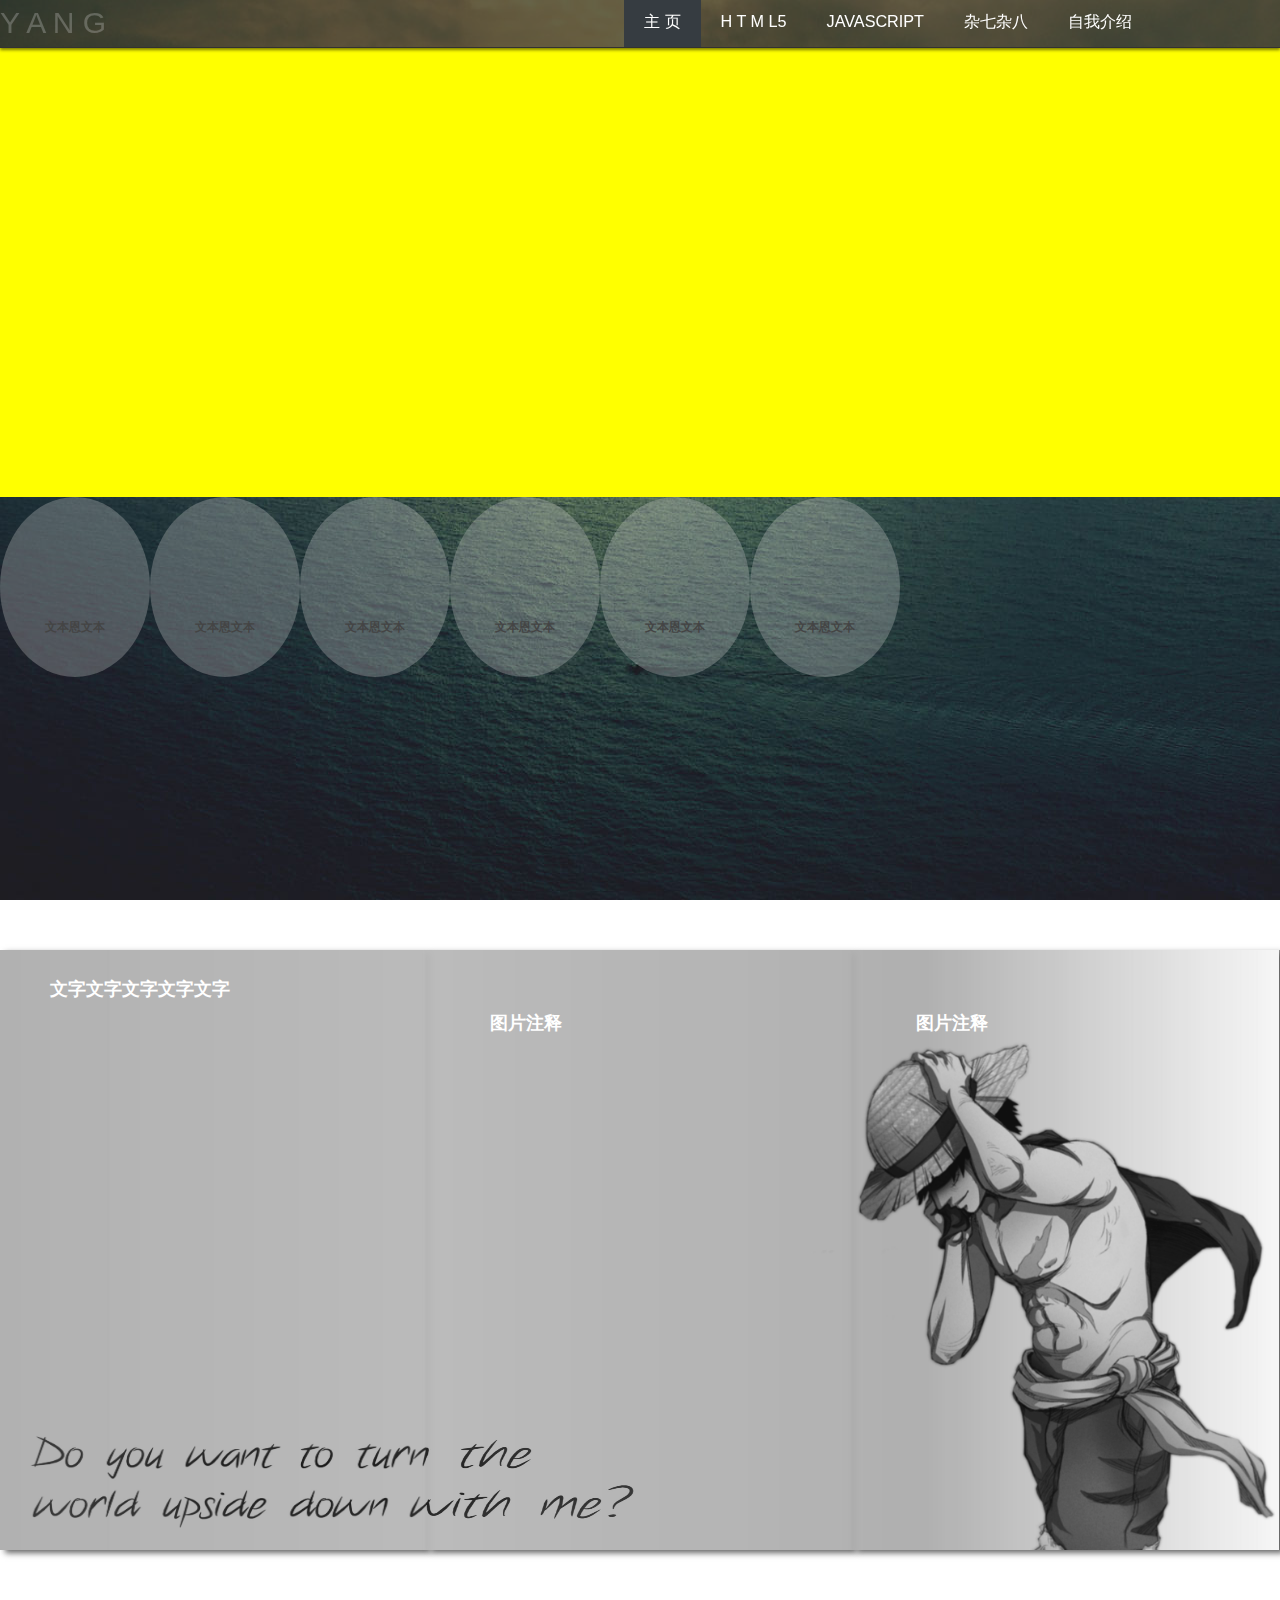
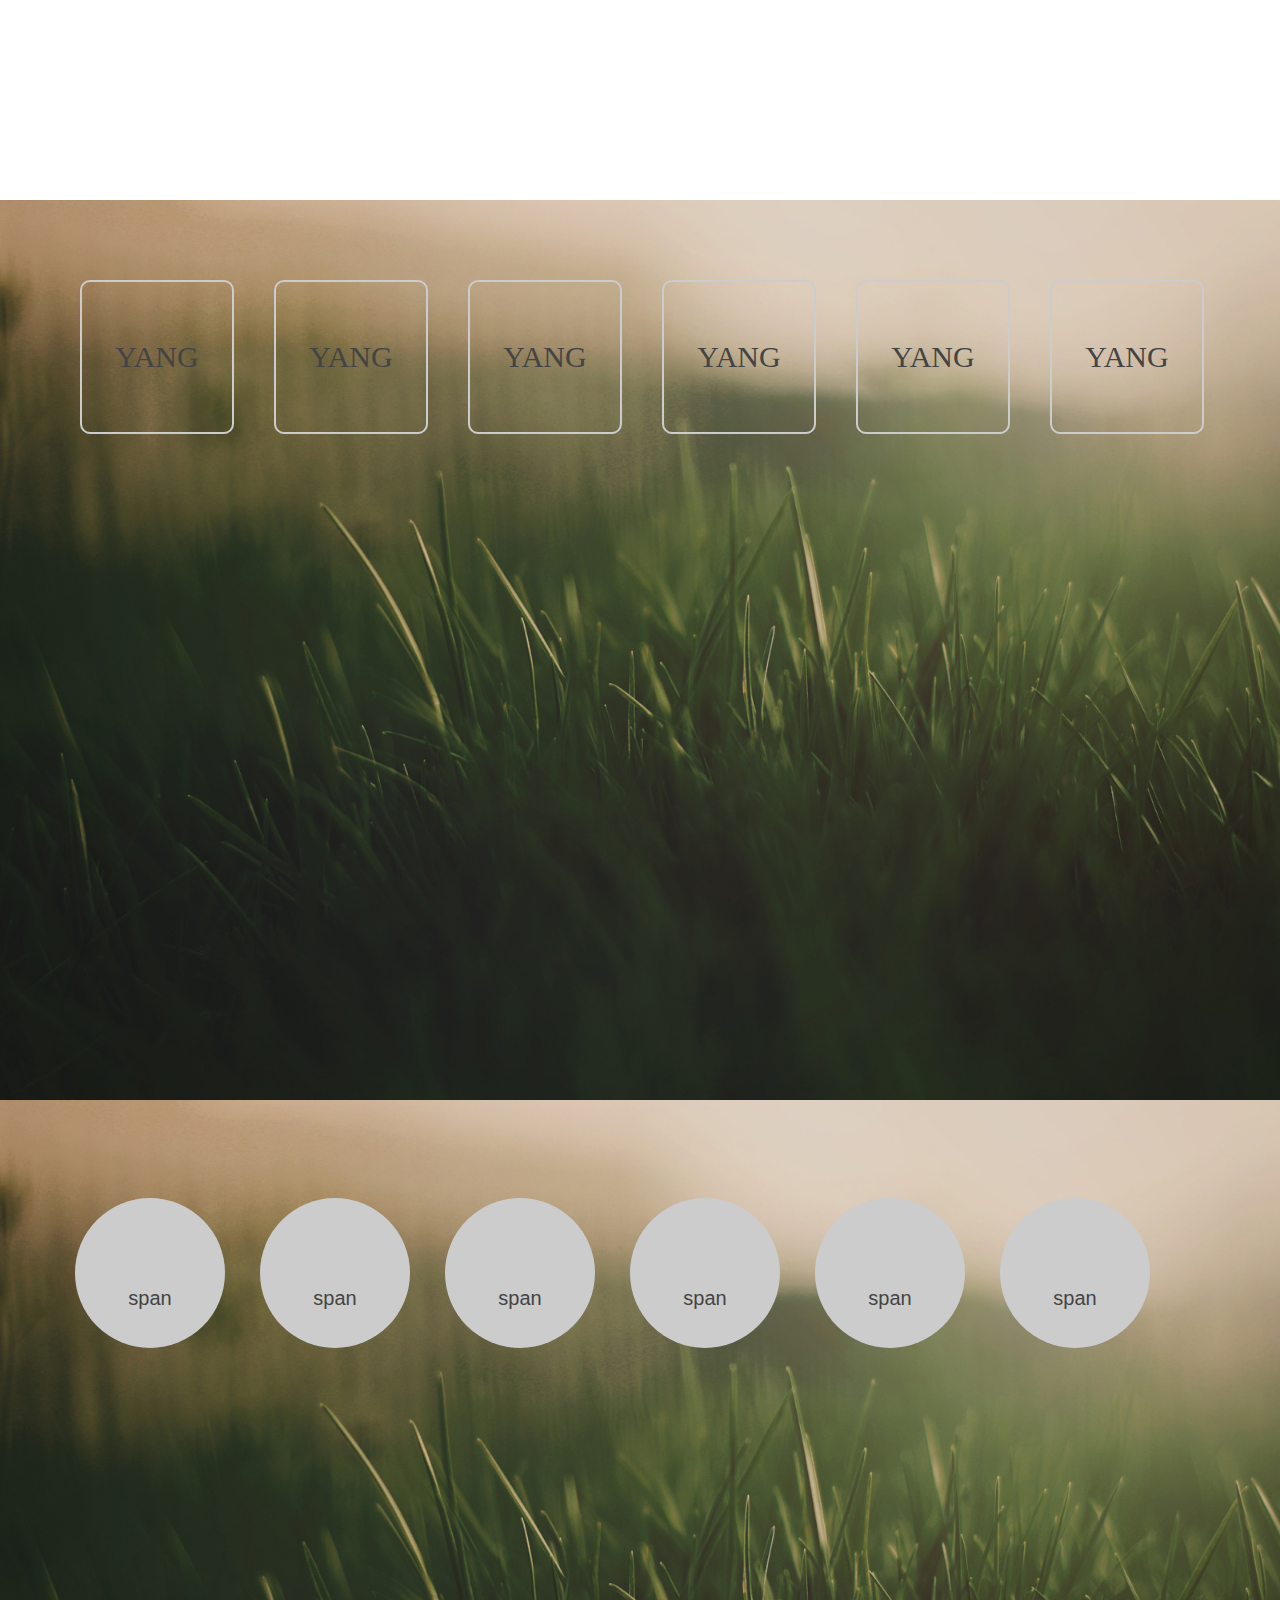
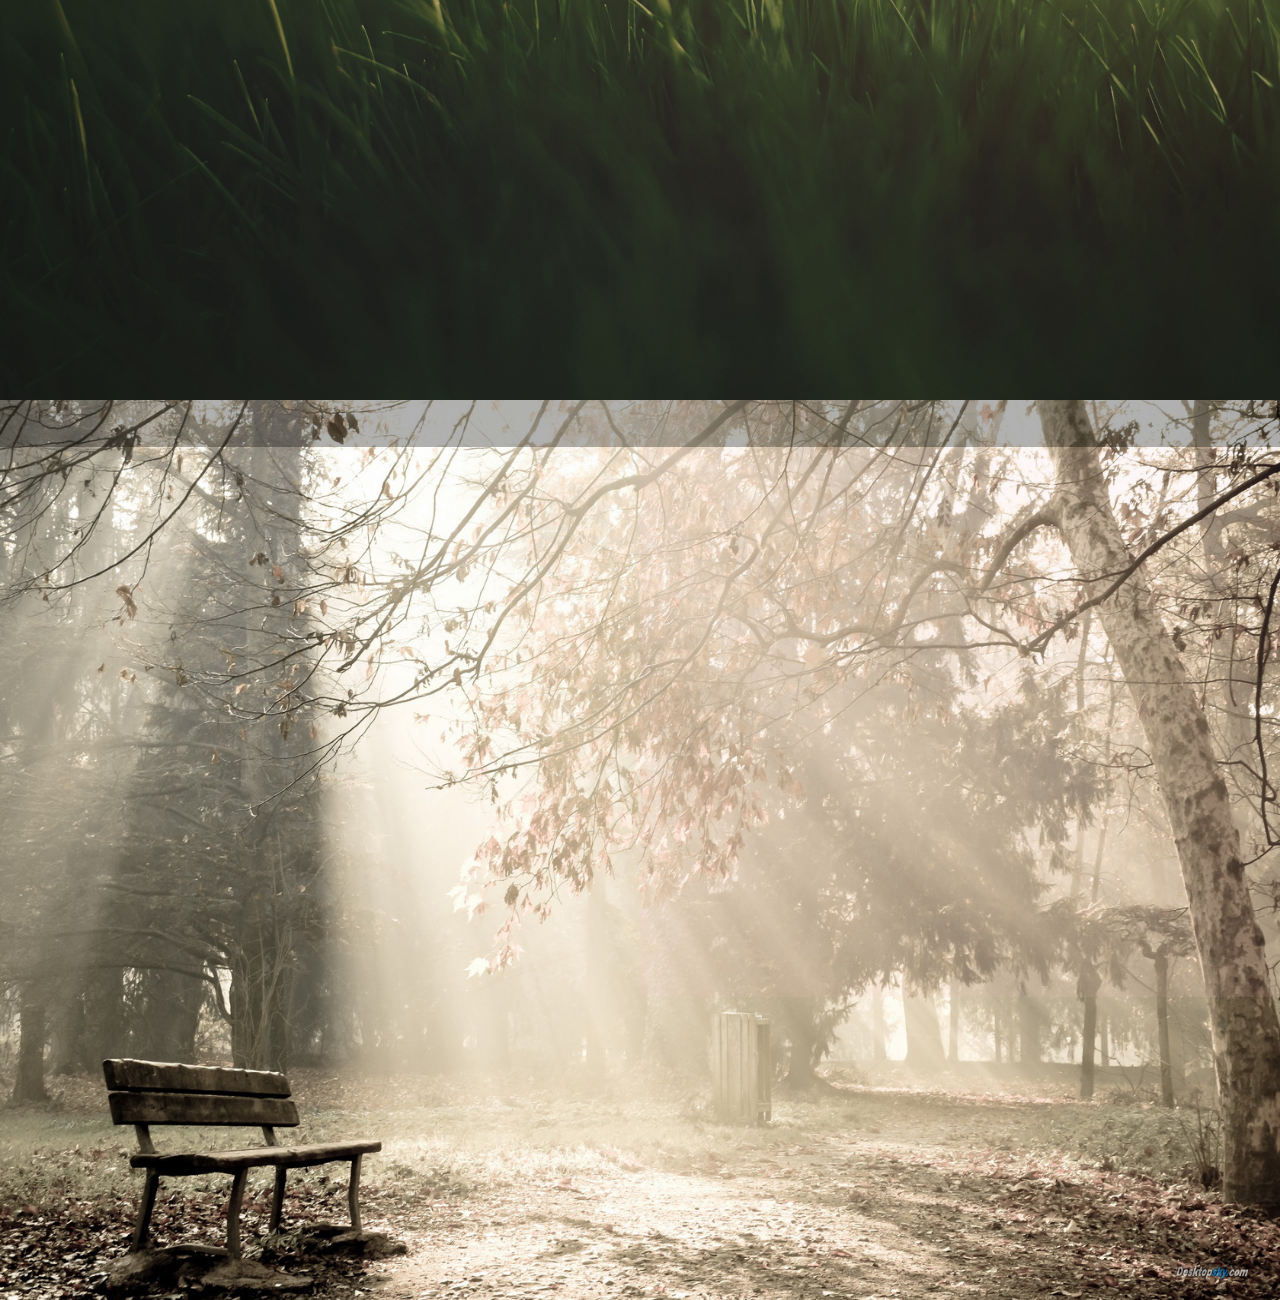
==== index.html @ 38f997c7 "aaa" ====
<!DOCTYPE html>
<html >
<head>
<meta http-equiv="Content-Type" content="text/html; charset=UTF-8">
<meta charset="utf-8">
<meta http-equiv="X-UA-Compatible" content="IE=edge,chrome=1">
<title>YANG</title>
<meta name="description" content="YANG的个人网站">
<meta name="keywords" content="javascript,web前端,技术分享">
<meta name="viewport" content="width=device-width,minimum-scale=1.0,maximum-scale=1.0,user-scalable=no">
<link href="css/style.css" type="text/css" rel="stylesheet">
<link href="css/reset.css" type="text/css" rel="stylesheet">

</head>
<body>
<!--S Header_nav-->
<div class="nav">
    <div class="logo">Y A N G</div>
    <div class="nav-wrap clearfix">
        <ul class="nav-list fr">
            <li data-menuanchor="page1" class="active"><a href="#page1">主 页</a></li>
            <li data-menuanchor="page2" class=""><a href="#page2">H T M L5</a></li>
            <li data-menuanchor="page3" class=""><a href="#page3">JAVASCRIPT</a></li>
            <li data-menuanchor="page4"><a href="#page4">杂七杂八</a></li>
            <li data-menuanchor="page5"><a href="#page5">自我介绍</a></li>
            <!--<li data-menuanchor="page6"><a href="#page6">自我介绍</a></li>-->
        </ul>
    </div>
</div>
<!--E Header_nav-->
<div class="fullpage">
    <div class="section part-one">
    	<div class="part-one-em"></div>
        <div class="part-one-center" style="width:100%;height:450px;background:yellow;margin:0 auto;">
        	
        </div>
        <div class="imglist">
            <ul class="clearfix">
                <li>
                    <h4>文本恩文本</h4>
                </li>
                <li>
                    <h4>文本恩文本</h4>
                </li>
                <li>
                    <h4>文本恩文本</h4>
                </li>
                <li>
                    <h4>文本恩文本</h4>
                </li>
                <li>
                    <h4>文本恩文本</h4>
                </li>
                <li>
                    <h4>文本恩文本</h4>
                </li>
            </ul>
        </div>
    </div>
    <div class="section part-two">
        <div class="figure-box clearfix">
                <figure class="figone">
                    <img src="images/parttwo/1.jpg"/>
                    <figcaption>
                        <h2>文字文字文字文字文字</h2>
                        <p>图片标题文字文字文字文字</p>
                        <p>图片标题文字文字文字文字文字</p>
                        <p>图片标题文字文字文字文字文字文字文字文字</p>
                        <p>图片标题文字文字文字文字文字文字文字文字</p>
                        <p>图片标题文字文字文字文字文字文字文字文字</p>
                        <p>图片标题文字文字文字文字文字文字文字文字</p>
                    </figcaption>
                </figure>
                <figure class="figtwo">
                    <img src="images/parttwo/2.jpg"/>
                    <figcaption>
                        <h2>图片注释</h2>
                        <p>图片标题</p>
                        <p>图片标题</p>
                        <p>图片标题</p>
                        <div class="divone"></div>
                    </figcaption>                       	
                </figure>
                <figure class="figthree">
                    <img src="images/parttwo/3.jpg"/>
                    <figcaption>
                        <h2>图片注释</h2>
                        <p>图片标题</p>
                        <p>图片标题</p>
                        <p>图片标题</p>
                        <div></div>
                    </figcaption>
                </figure>
            </div>
    </div>
    <div class="section part-three">
        <div id="addwall" class="part-three-addwall">
            <div class="part-three-box">YANG
                <span><img src="images/parthree/1.jpg" height="150" width="150"/></span>
            </div>
            <div class="part-three-box">YANG
                <span><img src="images/parthree/2.jpg" height="150" width="150"/></span>
            </div>
            <div class="part-three-box">YANG
                <span><img src="images/parthree/3.jpg" height="150" width="150"/></span>
            </div>
            <div class="part-three-box">YANG
                <span><img src="images/parthree/4.jpg" height="150" width="150"/></span>
            </div>
            <div class="part-three-box">YANG
                <span><img src="images/parthree/5.jpg" height="150" width="150"/></span>
            </div>
            <div class="part-three-box">YANG
                <span><img src="images/parthree/6.jpg" height="150" width="150"/></span>
            </div>
        </div>
    </div>
    <div class="section part-four">
        <ul id="ul1" class="clearfix ul1">
            <li><span>span</span></li>
            <li><span>span</span></li>
            <li><span>span</span></li>
            <li><span>span</span></li>
            <li><span>span</span></li>
            <li><span>span</span></li>
        </ul>
    </div>
    <div class="section part-five clearfix">
    	<div class="five-emp fr" style="height:47px;background:black;width:100%;opacity:0.3"></div>
        <div  class="five-left fl">
        	<div class="five-left-cont">
            	<h2>基本信息</h2>
                <p>
                	姓名：单杨<br/>
                    专业：嵌入式系统设计<br/>
                    sina邮箱：15380841234@sina.cn<br/>
                    电话：15380841234
               	</p>
            </div>
        </div>
        <div class="five-right fr">
        	<div class="five-right-cont">
            	
            </div>
        </div>
    </div>
</div>
<script type="text/javascript" src="js/jquery-1.7.2.js"></script>
<!--<script type="text/javascript" src="css/jquery.fullPage.css"></script>-->
<script type="text/javascript" src="js/jquery.fullPage.min.js"></script>
<script type="text/javascript" src="js/index.js"></script>
<script type="text/javascript">
$(document).ready(function(){
	$('.fullpage').fullpage({
        anchors: ['page1', 'page2', 'page3', 'page4', 'page5'],
        menu:'.nav-list',
		afterLoad:function(anchorLink,page5){
			$('.five-left-cont').stop().animate({marginLeft:'0'},300)
		},
		onLeave:function(index,nextIndex,direction){
			$('.five-left-cont').stop().animate({marginLeft:'-1000px'},300,function(){
					
			})	
		},
		scrollBar:true,
		//verticalCentered:false,
		
		//continuousVertical:true,
		//slidesNavigation:true,
    });
	//$("#part-one-text").animate({marginLeft:'0'},2000,function(){
		//$(".a").animate({fontSize:'30px'},'slow')	
	//});
	//$(".part-five-left").mouseover(function(){
		//$(".five-left-box").stop().animate({marginLeft:'0'},800)	
	//}).mouseout(function(){
		//$(".five-left-box").stop().animate({marginLeft:'-1000px'});
	//})
	$(".imglist ul li").hover(function(){
	//alert("woaini")
	$(this).stop().animate({width:"300px"},300).siblings().stop().animate({width:"120px"},300);
	$(this).find("info").hide()
},function(){
	$(".imglist ul li").stop().animate({width:"150px"},300)
	$(".imglist ul li").find("info").show()
})

});
</script>
</body>
</html>
---- css/style.css ----
@charset "UTF-8";
/*S Header_nav*/
.nav{ height: 47px; width: 100%; border-bottom: 1px solid #323132; box-shadow: 0 2px 3px 0 rgba(0,0,0,0.5); position: fixed; z-index: 9999; background: rgba(0,0,0,0.6); }
.nav-wrap{width: 80%; position: relative; margin:0 auto;}

.nav-list li{float: left; line-height: 47px;  text-align: center;}
.nav-list li a{ height: 17px; padding: 20px; font-size:1.35em; color: #fff; }
.nav-list li.active{ background: #363c41; transition:1000ms all ease;}
.nav-list li.active a{color: #fff;}
.logo{position:absolute;left:0;top:0;color:#CCC;font-size:30px;opacity:0.3}
/*E Header_nav*/

/*S Part_one*/
.part-one-em{height:47px;}
.part-one{background:url(../images/part_onefirst.jpg) no-repeat;background-size:100% 100%;}

.imglist{height:260px;overflow:hidden;}
.imglist ul{overflow:hidden;width:100%;}
.imglist ul li{width:150px;height:180px;float:left;border-radius:50%;overflow:hidden;background:rgba(204,204,204,0.3)}
.imglist ul li img{}

.imglist ul li h4{width:100%;height:100%;text-align:center;line-height:260px;}


/*E Part_one*/

/*S Part_two*/
.part-two{position:relative;overflow:hidden;}
.figure-box{background:#999;position:absolute;top:50px;width:100%}
figure{width:33.3%;height:600px;position:relative;overflow:hidden;float:left;padding:10px;box-radius:5px;box-shadow:5px 3px 6px 0px #666;overflow:hidden;}
figure img{opacity:0.9;filter:alpha(opacity=80);transition:all 0.4s;width:100%;height:100%}
figure figcaption p,h2,span,.divone,div{transition:all 0.4s;}

figcaption{position:absolute;top:0;left:0;color:#FFF;font-family:"微软雅黑"}
.figone figcaption h2{margin:30px 0 150px 50px;}
.figone figcaption p{width:300px;text-align:center;margin:20px;font-size:14px;transform:translate(-400px,0)}
.figone figcaption p:nth-of-type(1){transition-delay:0.1s}
.figone figcaption p:nth-of-type(2){transition-delay:0.15s}
.figone figcaption p:nth-of-type(3){transition-delay:0.25s}
.figone:hover img{transform:translate(-8px,0);opacity:0.7;}
.figone:hover figcaption p{transform:translate(0,0);}

.figtwo figcaption{width:100%;height:100%;}
.figtwo figcaption h2{margin-top:15%;margin-left:15%;}
.figtwo figcaption p{margin-left:15%;margin-top:10px;transform:translate(0,50px);opacity:0;}
.figtwo figcaption .divone{border:2px solid #FFF;width:240px;height:180px;position:absolute;top:10%;left:10%;transform:translate(0,-250px) rotate(0);}
.figtwo figcaption p:nth-of-type(1){transition-delay:0.1s}
.figtwo figcaption p:nth-of-type(2){transition-delay:0.15s}
.figtwo figcaption p:nth-of-type(3){transition-delay:0.25s}
.figtwo:hover img{transform:translate(-8px,0);opacity:0.7;}
.figtwo:hover figcaption p{transform:translate(0,0);opacity:1;}
.figtwo:hover figcaption .divone{transform:translate(0,0) rotate(360deg)}

.figthree figcaption{width:100%;height:100%;}
.figthree figcaption h2{margin-top:15%;margin-left:15%;}
.figthree figcaption p{margin-left:15%;margin-top:10px;transform:translate(0,50px);opacity:0;}
.figthree figcaption div{border:2px solid #FFF;width:300px;height:500px;position:absolute;top:10%;left:10%;transform:scale(1.2,1.2);opacity:0;}
.figthree:hover img{opacity:0.7;transform:scale(1.1,1.1);}
.figthree:hover figcaption div{transform:scale(1,1);opacity:1;}
/*E Part_two*/


/*S Part_three*/
.part-three{background:url(../images/20121024114640_j3Vsj.jpeg);background-size:100% 100%;overflow:hidden;}
.part-three-box {width:150px; height:150px; position:relative; overflow:hidden; float:left; margin:80px 0 0 40px;border:2px solid #CCC;border-radius:10px;font-size:30px;line-height:150px;text-align:center;box-shadow:;font-family:"微软雅黑";}
.part-three-box span {position:absolute; left:-150px; top:0; background:#0F0; opacity:0.4; filter:alpha(opacity:40); width:100%; height:100%;border-radius:10px;overflow:hidden;}
.part-three-addwall{height:230px;width:1200px;margin:0 auto;}



/*E Part_three*/

/*S Part_four*/
.part-four{background:url(../images/20121024114640_j3Vsj.jpeg) no-repeat;background-size:100% 100%;overflow:hidden;}
.ul1{width:1200px;height:230px;margin:0 auto;position:relative;top:48px;}
.ul1 li{float:left; margin:50px 0 0 35px;width:150px; height:150px; background:#ccc; line-height:200px; text-align:center;font-size:20px; overflow:hidden;border-radius:50%;overflow:hidden;}


/*E Part_four*/


/*S Part_five*/
.part-five{background:url(../images/part_onebgm.jpg) no-repeat;background-size:100% 100%;overflow:hidden;}

.five-left{width:50%;height:550px;overflow:hidden;}
.five-left-cont{width:100%;height:550px;margin-left:-1000px;text-align:center;}
.five-left-cont h2{line-height:130px;font-size:25px;}
.five-left-cont p{line-height:35px;font-size:18px;}
.five-right{width:50%;height:550px;background:pink;opacity:0.1;}
/*E Part_five*/
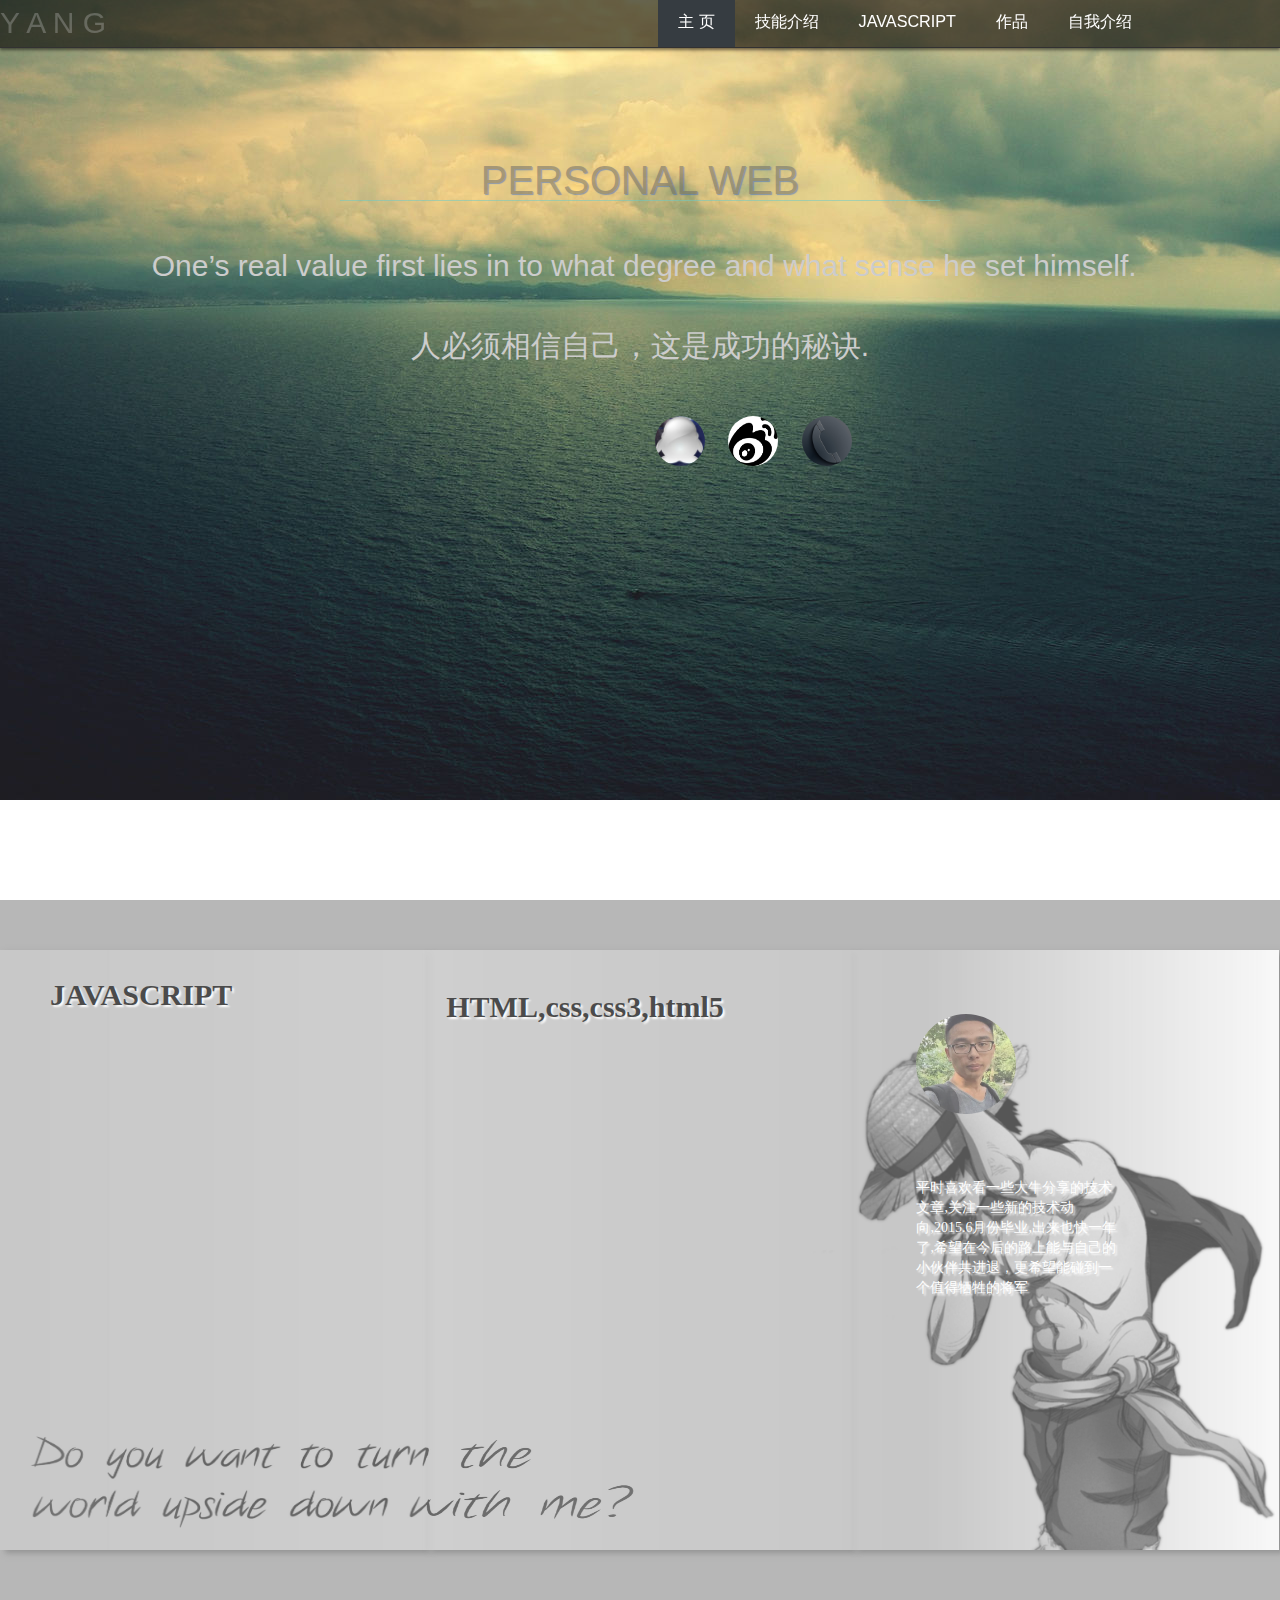
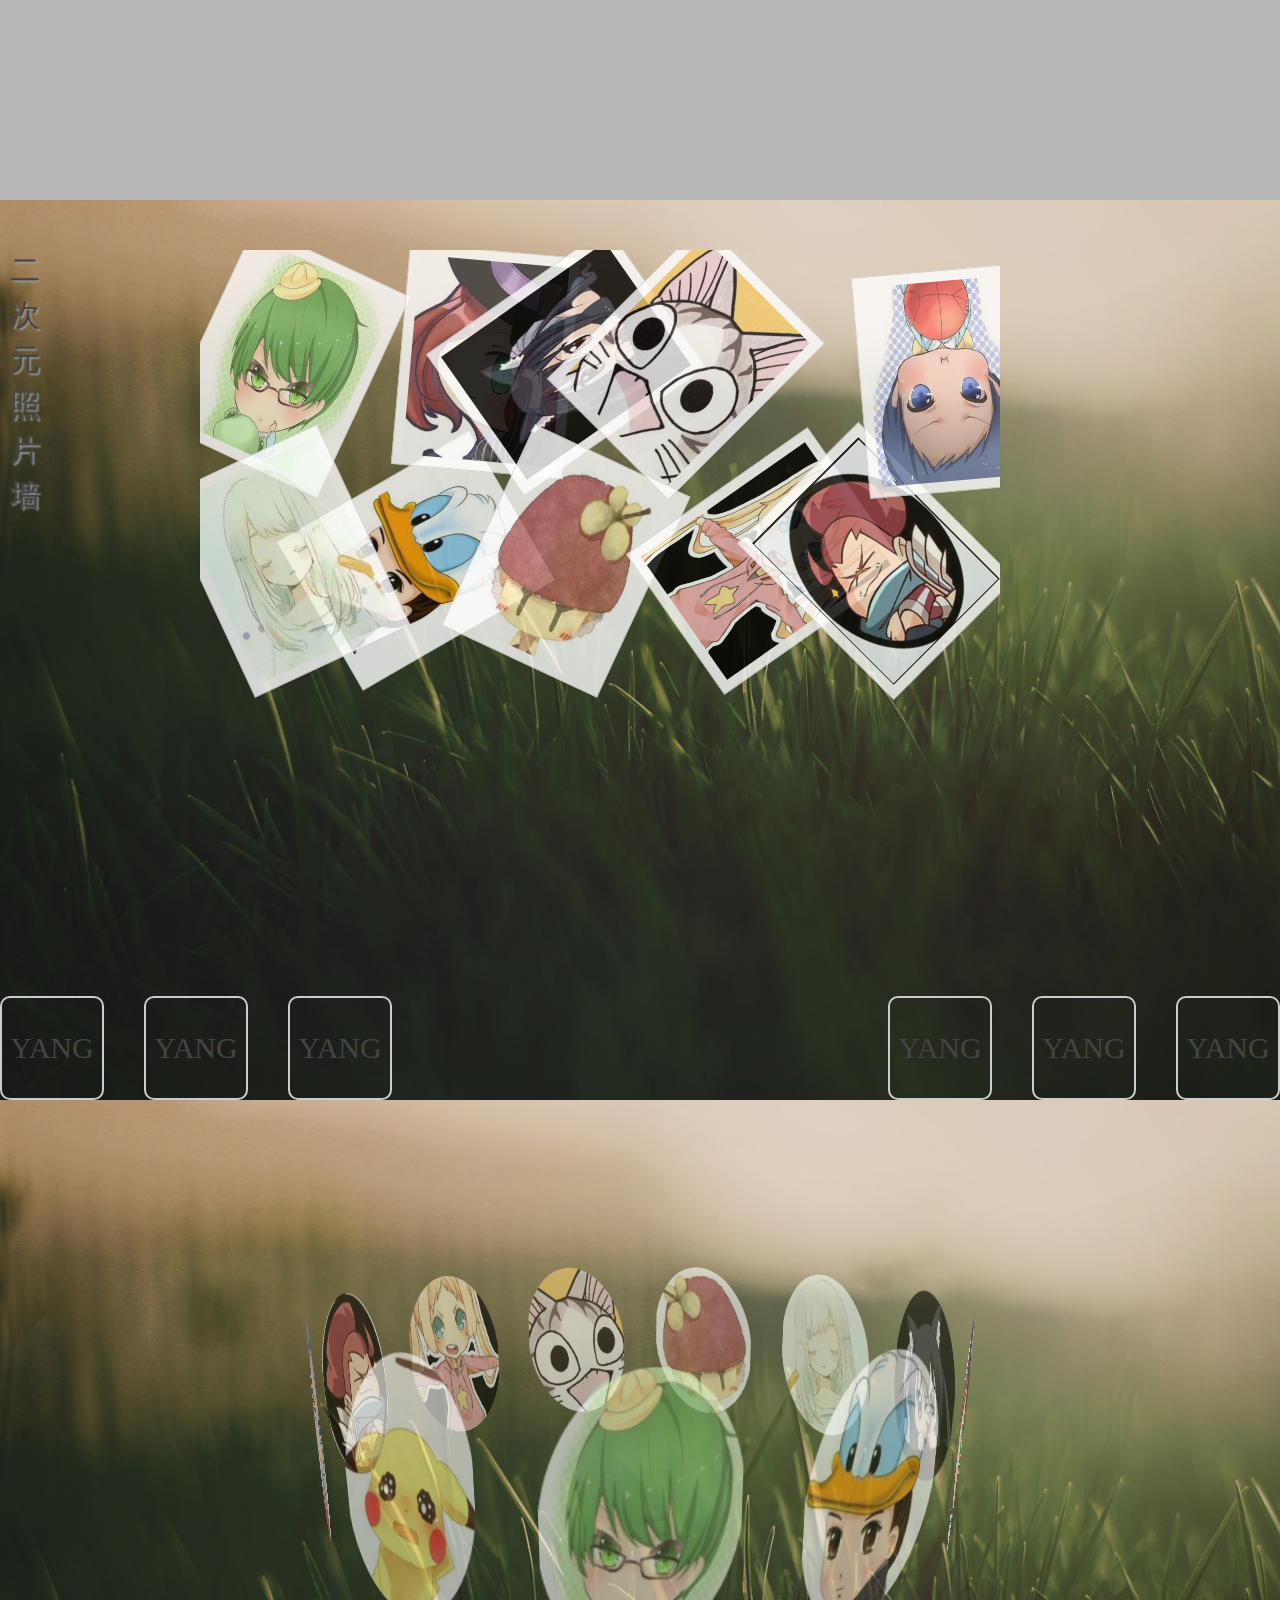
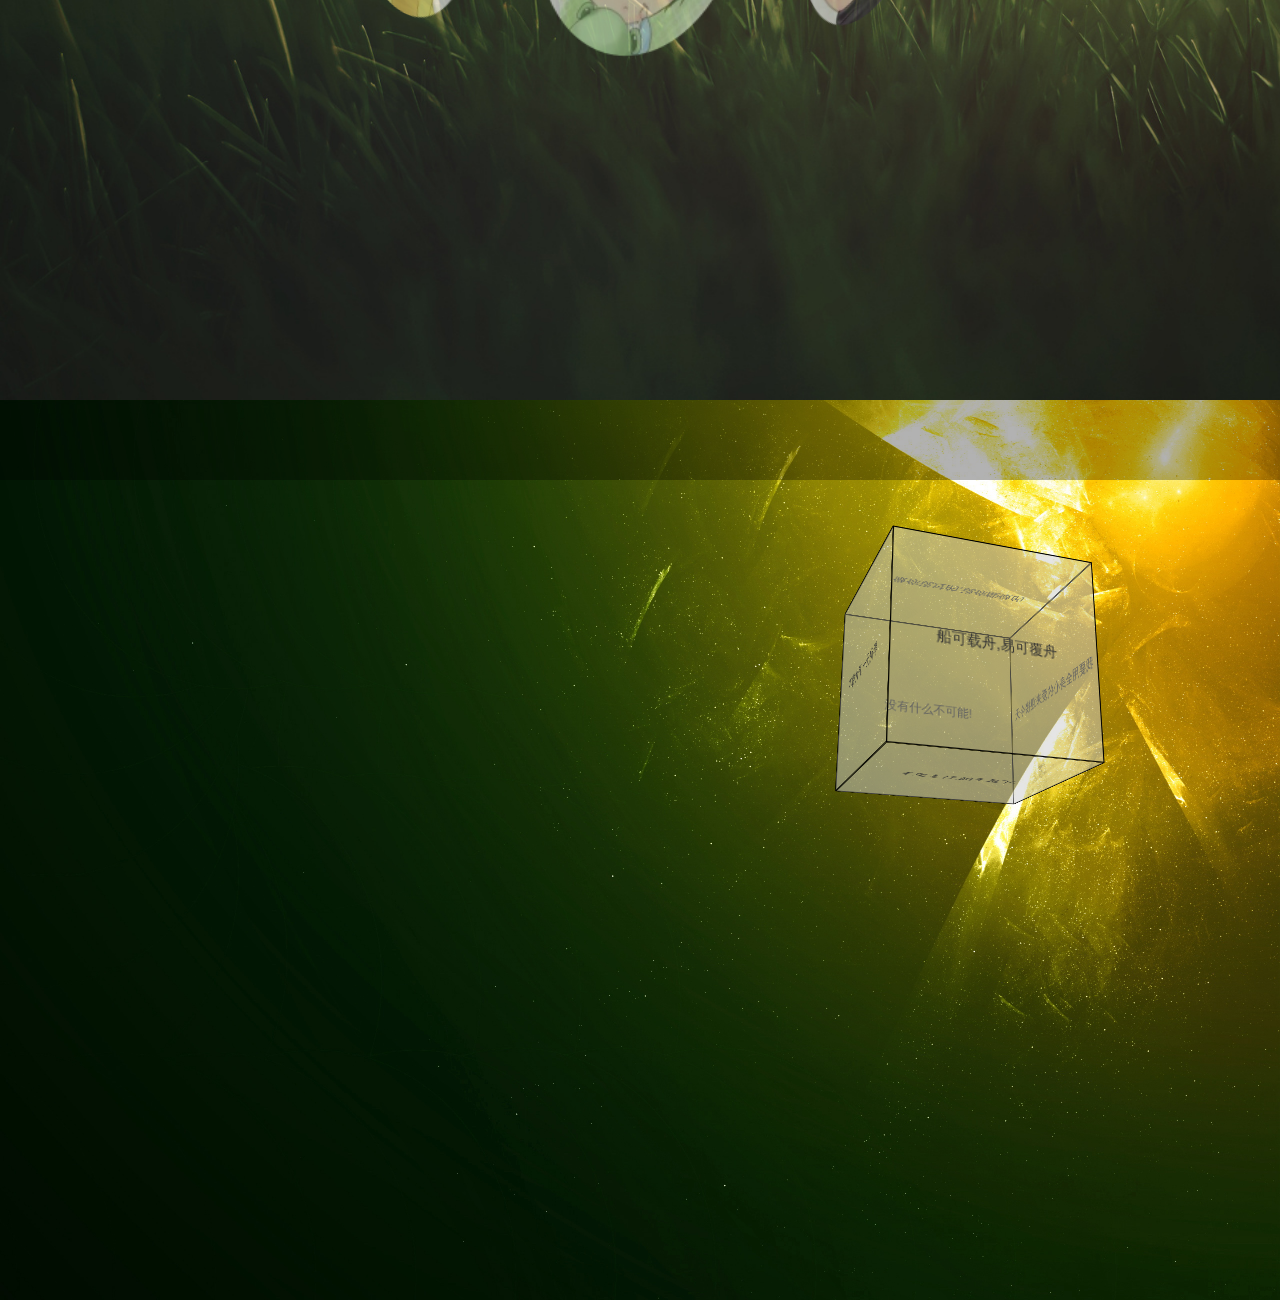
==== commit ad80fbc2: "log" ====
--- a/index.html
+++ b/index.html
@@ -19,9 +19,9 @@
     <div class="nav-wrap clearfix">
         <ul class="nav-list fr">
             <li data-menuanchor="page1" class="active"><a href="#page1">主 页</a></li>
-            <li data-menuanchor="page2" class=""><a href="#page2">H T M L5</a></li>
+            <li data-menuanchor="page2" class=""><a href="#page2">技能介绍</a></li>
             <li data-menuanchor="page3" class=""><a href="#page3">JAVASCRIPT</a></li>
-            <li data-menuanchor="page4"><a href="#page4">杂七杂八</a></li>
+            <li data-menuanchor="page4"><a href="#page4">作品</a></li>
             <li data-menuanchor="page5"><a href="#page5">自我介绍</a></li>
             <!--<li data-menuanchor="page6"><a href="#page6">自我介绍</a></li>-->
         </ul>
@@ -31,102 +31,105 @@
 <div class="fullpage">
     <div class="section part-one">
     	<div class="part-one-em"></div>
-        <div class="part-one-center" style="width:100%;height:450px;background:yellow;margin:0 auto;">
-        	
-        </div>
-        <div class="imglist">
-            <ul class="clearfix">
-                <li>
-                    <h4>文本恩文本</h4>
-                </li>
-                <li>
-                    <h4>文本恩文本</h4>
-                </li>
-                <li>
-                    <h4>文本恩文本</h4>
-                </li>
-                <li>
-                    <h4>文本恩文本</h4>
-                </li>
-                <li>
-                    <h4>文本恩文本</h4>
-                </li>
-                <li>
-                    <h4>文本恩文本</h4>
-                </li>
-            </ul>
-        </div>
+        <div class="part-one-cont">
+       		<div class="one-top">PERSONAL WEB</div>
+            
+            <p class="one-p1">&nbsp;One’s real value first lies in to what degree and what sense he set himself.</p>
+            <p class="one-p2">人必须相信自己，这是成功的秘诀. </p>
+        </div>
+        <ul class="one-radu">
+        	<li><a href="javascript:;"><div style="background:url(qq.png);background-size:50px 50px;" title="813197765"></div></a></li>
+            <li><a href="javascript:;"><div style="background:url(sina.png);background-size:50px 50px;" title="15380841234@sina.cn"></div></a></li>
+            <li><a href="javascript:;"><div style="background:url(tel.png);background-size:50px 50px;" title="15380841234"></div></a></li>
+        </ul>
     </div>
     <div class="section part-two">
         <div class="figure-box clearfix">
                 <figure class="figone">
                     <img src="images/parttwo/1.jpg"/>
                     <figcaption>
-                        <h2>文字文字文字文字文字</h2>
-                        <p>图片标题文字文字文字文字</p>
-                        <p>图片标题文字文字文字文字文字</p>
-                        <p>图片标题文字文字文字文字文字文字文字文字</p>
-                        <p>图片标题文字文字文字文字文字文字文字文字</p>
-                        <p>图片标题文字文字文字文字文字文字文字文字</p>
-                        <p>图片标题文字文字文字文字文字文字文字文字</p>
+                        <h2>JAVASCRIPT</h2>
+                        <p>熟练掌握js,有手写原生代码的经验</p>
+                        <p>对ajax,jsonp有一定的研究</p>
+                        <p>能熟练运用jq fullpage move等一些主流的类库</p>
+                        <p>熟练运用DW,SUBLIME开发工具,对GIT,Grunt,Sass,Less有一定的了解</p>
+                        <p>通过自己的努力提升自己的价值</p>
                     </figcaption>
                 </figure>
                 <figure class="figtwo">
                     <img src="images/parttwo/2.jpg"/>
                     <figcaption>
-                        <h2>图片注释</h2>
-                        <p>图片标题</p>
-                        <p>图片标题</p>
-                        <p>图片标题</p>
-                        <div class="divone"></div>
+                        <h2>HTML,css,css3,html5</h2>
+                        <p>熟练掌握css,html能够书写语义合理,结构清晰,易于后期维护的html架构</p>
+                        <p>熟悉DIV CSS布局，理解web标准</p>
+                        <p>对css3，html5有一定的研究，能实际运用于开发中</p>
+                        
                     </figcaption>                       	
                 </figure>
                 <figure class="figthree">
                     <img src="images/parttwo/3.jpg"/>
                     <figcaption>
-                        <h2>图片注释</h2>
-                        <p>图片标题</p>
-                        <p>图片标题</p>
-                        <p>图片标题</p>
-                        <div></div>
+                    	<p style="width:100px;height:100px;background:url(per.jpg) no-repeat;background-size:100px 100px;border-radius:50%;opacity:0.9"></p>
+                        <p>平时喜欢看一些大牛分享的技术文章,关注一些新的技术动向,2015.6月份毕业,出来也快一年了,希望在今后的路上能与自己的小伙伴共进退，更希望能碰到一个值得牺牲的将军</p>
                     </figcaption>
                 </figure>
             </div>
     </div>
-    <div class="section part-three">
-        <div id="addwall" class="part-three-addwall">
-            <div class="part-three-box">YANG
-                <span><img src="images/parthree/1.jpg" height="150" width="150"/></span>
-            </div>
-            <div class="part-three-box">YANG
-                <span><img src="images/parthree/2.jpg" height="150" width="150"/></span>
-            </div>
-            <div class="part-three-box">YANG
-                <span><img src="images/parthree/3.jpg" height="150" width="150"/></span>
-            </div>
-            <div class="part-three-box">YANG
-                <span><img src="images/parthree/4.jpg" height="150" width="150"/></span>
-            </div>
-            <div class="part-three-box">YANG
-                <span><img src="images/parthree/5.jpg" height="150" width="150"/></span>
-            </div>
-            <div class="part-three-box">YANG
-                <span><img src="images/parthree/6.jpg" height="150" width="150"/></span>
+    <div class="section part-three clearfix">
+    	<div class="part-three-emp" style="height:47px;width:100%"></div>
+		<div class="fl three-tit">二次元照片墙</div>
+         
+        <div class="phowall fr">
+            <img class="pic1" src="images/parthree/1.jpg"/>
+            <img class="pic2" src="images/parthree/2.jpg"/>
+            <img class="pic3" src="images/parthree/3.jpg"/>
+            <img class="pic4" src="images/parthree/4.jpg"/>
+            <img class="pic5" src="images/parthree/5.jpg"/>
+            <img class="pic6" src="images/parthree/6.jpg"/>
+            <img class="pic7" src="images/parthree/7.jpg"/>
+            <img class="pic8" src="images/parthree/8.jpg"/>
+            <img class="pic9" src="images/parthree/9.jpg"/>
+            <img class="pic10" src="images/parthree/10.jpg"/>
+        </div>      
+        <div id="addwall" class="part-three-addwall clearfix">
+            <div class="part-three-box fl" style="margin-left:0px;">YANG
+                <span><img src="images/parthree/1.jpg" height="100" width="100"/></span>
+            </div>
+            <div class="part-three-box fl">YANG
+                <span><img src="images/parthree/3.jpg" height="100" width="100"/></span>
+            </div>
+            <div class="part-three-box fl">YANG
+                <span><img src="images/parthree/4.jpg" height="100" width="100"/></span>
+            </div>
+            <div class="part-three-box fr">YANG
+                <span><img src="images/parthree/5.jpg" height="100" width="100"/></span>
+            </div>
+            <div class="part-three-box fr">YANG
+                <span><img src="images/parthree/6.jpg" height="100" width="100"/></span>
+            </div>
+            <div class="part-three-box fr">YANG
+                <span><img src="images/parthree/7.jpg" height="100" width="100"/></span>
             </div>
         </div>
     </div>
     <div class="section part-four">
-        <ul id="ul1" class="clearfix ul1">
-            <li><span>span</span></li>
-            <li><span>span</span></li>
-            <li><span>span</span></li>
-            <li><span>span</span></li>
-            <li><span>span</span></li>
-            <li><span>span</span></li>
+    	<div class="part-four-emp" style="height:47px;width:100%;"></div>
+        <ul id="rock">
+            <li><img src="images/parthree/1.jpg"/></li>
+            <li><img src="images/parthree/2.jpg"/></li>
+            <li><img src="images/parthree/3.jpg"/></li>
+            <li><img src="images/parthree/4.jpg"/></li>
+            <li><img src="images/parthree/5.jpg"/></li>
+            <li><img src="images/parthree/6.jpg"/></li>
+            <li><img src="images/parthree/7.jpg"/></li>
+            <li><img src="images/parthree/8.jpg"/></li>
+            <li><img src="images/parthree/9.jpg"/></li>
+            <li><img src="images/parthree/10.jpg"/></li>
+            <li><img src="images/parthree/11.jpg"/></li>
         </ul>
     </div>
     <div class="section part-five clearfix">
-    	<div class="five-emp fr" style="height:47px;background:black;width:100%;opacity:0.3"></div>
+    	<div class="five-emp fr" style="height:80px;background:black;width:100%;opacity:0.3"></div>
         <div  class="five-left fl">
         	<div class="five-left-cont">
             	<h2>基本信息</h2>
@@ -139,10 +142,16 @@
             </div>
         </div>
         <div class="five-right fr">
-        	<div class="five-right-cont">
-            	
-            </div>
-        </div>
+            <div id="div1">
+                <div class="front">船可载舟,易可覆舟</div>
+                <div class="back">没有什么不可能!</div>
+                <div class="left">不费力气,一无所得</div>
+                <div class="right">我要用全身心的爱来迎接今天</div>
+                <div class="top">做你说过的,说你能做的 </div>
+                <div class="bottom">千里之行,始于足下.</div>
+           </div>
+        </div>
+        <div class="">
     </div>
 </div>
 <script type="text/javascript" src="js/jquery-1.7.2.js"></script>
@@ -154,10 +163,14 @@
 	$('.fullpage').fullpage({
         anchors: ['page1', 'page2', 'page3', 'page4', 'page5'],
         menu:'.nav-list',
-		afterLoad:function(anchorLink,page5){
-			$('.five-left-cont').stop().animate({marginLeft:'0'},300)
+		afterLoad:function(anchorLink,index){
+			$('.one-p1').stop().animate({marginLeft:'0'},800);
+			$('.one-p2').stop().animate({marginLeft:'0'},800);
+			$('.five-left-cont').stop().animate({marginLeft:'0'},300);
 		},
 		onLeave:function(index,nextIndex,direction){
+			$('.one-p1').stop().animate({marginLeft:'-2000px',opacity:'1'},300);
+			$('.one-p2').stop().animate({marginLeft:'1500px'},300);
 			$('.five-left-cont').stop().animate({marginLeft:'-1000px'},300,function(){
 					
 			})	
@@ -176,14 +189,15 @@
 	//}).mouseout(function(){
 		//$(".five-left-box").stop().animate({marginLeft:'-1000px'});
 	//})
-	$(".imglist ul li").hover(function(){
+	//圆形口风情
+	/*$(".imglist ul li").hover(function(){
 	//alert("woaini")
 	$(this).stop().animate({width:"300px"},300).siblings().stop().animate({width:"120px"},300);
 	$(this).find("info").hide()
-},function(){
+	},function(){
 	$(".imglist ul li").stop().animate({width:"150px"},300)
 	$(".imglist ul li").find("info").show()
-})
+	})*/
 
 });
 </script>
--- a/css/style.css
+++ b/css/style.css
@@ -11,40 +11,41 @@
 /*E Header_nav*/
 
 /*S Part_one*/
-.part-one-em{height:47px;}
-.part-one{background:url(../images/part_onefirst.jpg) no-repeat;background-size:100% 100%;}
+.part-one-em{height:150px;}
+.part-one{position:relative;overflow:hidden;width:100%;height:100%;background:url(../images/part_onefirst.jpg) no-repeat;}
+.part-one-cont{text-align:center}
+.one-top{width:600px;height:50px;margin:0 auto;font-size:40px;color:#666;text-shadow:1px 1px 1px #3366CC;opacity:0.5;border-bottom:1px solid #6CC;}
+.part-one-cont p{font-size:30px;color:#CCC;margin-top:50px;}
+.part-one-cont .one-p1{}
+.part-one-cont .one-p2{}
+.one-radu{margin:50px 0 0 50%}
+.one-radu li{display:inline-block;height:60px;width:60px;text-align:center;transition:all 0.5s;border-radius:50%;margin-left:10px;}
+.one-radu li div{display:inline-block;height:50px;width:50px;border-radius:50%;background:black;margin-top:5px;}
 
-.imglist{height:260px;overflow:hidden;}
-.imglist ul{overflow:hidden;width:100%;}
-.imglist ul li{width:150px;height:180px;float:left;border-radius:50%;overflow:hidden;background:rgba(204,204,204,0.3)}
-.imglist ul li img{}
-
-.imglist ul li h4{width:100%;height:100%;text-align:center;line-height:260px;}
-
-
+.one-radu li:hover{background:#666;opacity:0.5;cursor:pointer;box-shadow:2px 2px 2px #999999;}
 /*E Part_one*/
 
 /*S Part_two*/
-.part-two{position:relative;overflow:hidden;}
+.part-two{position:relative;overflow:hidden;width:100%;height:100%;background:#999;opacity:0.7}
 .figure-box{background:#999;position:absolute;top:50px;width:100%}
 figure{width:33.3%;height:600px;position:relative;overflow:hidden;float:left;padding:10px;box-radius:5px;box-shadow:5px 3px 6px 0px #666;overflow:hidden;}
 figure img{opacity:0.9;filter:alpha(opacity=80);transition:all 0.4s;width:100%;height:100%}
 figure figcaption p,h2,span,.divone,div{transition:all 0.4s;}
 
 figcaption{position:absolute;top:0;left:0;color:#FFF;font-family:"微软雅黑"}
-.figone figcaption h2{margin:30px 0 150px 50px;}
-.figone figcaption p{width:300px;text-align:center;margin:20px;font-size:14px;transform:translate(-400px,0)}
+.figone figcaption h2{margin:30px 0 100px 50px;font-size:30px;color:black;text-shadow:2px 2px 2px #FFF;}
+.figone figcaption p{width:300px;text-align:center;margin:20px;font-size:14px;transform:translate(-400px,0);color:black;text-shadow:2px 2px 2px #FFF;}
 .figone figcaption p:nth-of-type(1){transition-delay:0.1s}
 .figone figcaption p:nth-of-type(2){transition-delay:0.15s}
 .figone figcaption p:nth-of-type(3){transition-delay:0.25s}
 .figone:hover img{transform:translate(-8px,0);opacity:0.7;}
 .figone:hover figcaption p{transform:translate(0,0);}
 
-.figtwo figcaption{width:100%;height:100%;}
-.figtwo figcaption h2{margin-top:15%;margin-left:15%;}
-.figtwo figcaption p{margin-left:15%;margin-top:10px;transform:translate(0,50px);opacity:0;}
-.figtwo figcaption .divone{border:2px solid #FFF;width:240px;height:180px;position:absolute;top:10%;left:10%;transform:translate(0,-250px) rotate(0);}
-.figtwo figcaption p:nth-of-type(1){transition-delay:0.1s}
+.figtwo figcaption{width:280px;;height:100%;}
+.figtwo figcaption h2{margin-left:20px;margin-top:15%;font-size:30px;color:black;text-shadow:2px 2px 2px #FFF;}
+.figtwo figcaption p{margin-left:15%;margin-top:30px;transform:translate(0,50px);opacity:0;line-height:20px;font-size:15px;color:black;text-shadow:2px 2px 2px #CCCCCC;}
+
+.figtwo figcaption p:nth-of-type(1){transition-delay:0.1s;}
 .figtwo figcaption p:nth-of-type(2){transition-delay:0.15s}
 .figtwo figcaption p:nth-of-type(3){transition-delay:0.25s}
 .figtwo:hover img{transform:translate(-8px,0);opacity:0.7;}
@@ -52,8 +53,8 @@
 .figtwo:hover figcaption .divone{transform:translate(0,0) rotate(360deg)}
 
 .figthree figcaption{width:100%;height:100%;}
-.figthree figcaption h2{margin-top:15%;margin-left:15%;}
-.figthree figcaption p{margin-left:15%;margin-top:10px;transform:translate(0,50px);opacity:0;}
+
+.figthree figcaption p{width:200px;margin-top:15%;margin-left:15%;color:#FFF;text-shadow:2px 2px 2px #FFF;line-height:20px;font-size:14px;}
 .figthree figcaption div{border:2px solid #FFF;width:300px;height:500px;position:absolute;top:10%;left:10%;transform:scale(1.2,1.2);opacity:0;}
 .figthree:hover img{opacity:0.7;transform:scale(1.1,1.1);}
 .figthree:hover figcaption div{transform:scale(1,1);opacity:1;}
@@ -61,30 +62,59 @@
 
 
 /*S Part_three*/
-.part-three{background:url(../images/20121024114640_j3Vsj.jpeg);background-size:100% 100%;overflow:hidden;}
-.part-three-box {width:150px; height:150px; position:relative; overflow:hidden; float:left; margin:80px 0 0 40px;border:2px solid #CCC;border-radius:10px;font-size:30px;line-height:150px;text-align:center;box-shadow:;font-family:"微软雅黑";}
-.part-three-box span {position:absolute; left:-150px; top:0; background:#0F0; opacity:0.4; filter:alpha(opacity:40); width:100%; height:100%;border-radius:10px;overflow:hidden;}
-.part-three-addwall{height:230px;width:1200px;margin:0 auto;}
-
+.part-three{background:url(../images/20121024114640_j3Vsj.jpeg);background-size:100% 100%;overflow:hidden;position:relative;}
+.part-three-box{width:100px; height:100px; position:relative; overflow:hidden; float:left; margin:0 0 0 40px;border:2px solid #CCC;border-radius:10px;font-size:30px;line-height:100px;text-align:center;box-shadow:;font-family:"微软雅黑";}
+.part-three-box span {position:absolute; left:-100px; top:0; background:#0F0; opacity:0.4; filter:alpha(opacity:40); width:100%; height:100%;border-radius:10px;overflow:hidden;}
+.part-three-addwall{position:absolute;bottom:0;width:100%;overflow:hidden;}
+.three-tit{font-size:30px;width:30px;height:400px;margin-left:10px;text-shadow:2px 2px 2px #999999;}
+.phowall img{opacity:0.8;width:150px;height:200px;padding:10px;background:#FFF;border:1px solid #CCC;-webkit-transition:all 1s;position:absolute;}
+.phowall{width:800px;height:100%;position:absolute;overflow:hidden;left:200px;top:50px;}
+.phowall img:hover{opacity:1;-webkit-transform:rotate(0deg) scale(1.2);-moz-transform:rotate(0deg) scale(1.2);box-shadow:10px 10px 10px #999;z-index:99}
+.pic1{left:0;-webkit-transform:rotate(25deg)}
+.pic2{left:130px;top:200px;-webkit-transform:rotate(60deg)}
+.pic3{left:200px;-webkit-transform:rotate(725deg)}
+.pic4{left:280px;-webkit-transform:rotate(-125deg)}
+.pic5{top:200px;-webkit-transform:rotate(-25deg)}
+.pic6{left:280px;top:200px;-webkit-transform:rotate(25deg)}
+.pic7{left:400px;-webkit-transform:rotate(45deg)}
+.pic8{left:480px;top:200px;-webkit-transform:rotate(55deg)}
+.pic9{left:590px;top:200px;-webkit-transform:rotate(-45deg)}
+.pic10{left:660px;top:20px;-webkit-transform:rotate(175deg)}
 
 
 /*E Part_three*/
 
 /*S Part_four*/
 .part-four{background:url(../images/20121024114640_j3Vsj.jpeg) no-repeat;background-size:100% 100%;overflow:hidden;}
-.ul1{width:1200px;height:230px;margin:0 auto;position:relative;top:48px;}
-.ul1 li{float:left; margin:50px 0 0 35px;width:150px; height:150px; background:#ccc; line-height:200px; text-align:center;font-size:20px; overflow:hidden;border-radius:50%;overflow:hidden;}
-
+#rock{ position:relative;width:130px; height:200px; margin:150px auto;
+	transform-style:preserve-3d;
+	transform:perspective(800px) rotateX(-15deg) rotateY(0deg);
+}
+#rock li{ position:absolute;left:0;top:0;width:100%; height:100%; transition:1s all ease;border-radius:10px;overflow:hidden;}
+#rock li img{width:100%; height:100%;-webkit-transform:rotate(10deg);opacity:0.6;border-radius:50%}
 
 /*E Part_four*/
 
 
 /*S Part_five*/
-.part-five{background:url(../images/part_onebgm.jpg) no-repeat;background-size:100% 100%;overflow:hidden;}
+.part-five{background:url(../huandeng1.jpg) no-repeat;background-size:100% 100%;overflow:hidden;}
 
 .five-left{width:50%;height:550px;overflow:hidden;}
 .five-left-cont{width:100%;height:550px;margin-left:-1000px;text-align:center;}
 .five-left-cont h2{line-height:130px;font-size:25px;}
-.five-left-cont p{line-height:35px;font-size:18px;}
-.five-right{width:50%;height:550px;background:pink;opacity:0.1;}
+.five-left-cont p{line-height:35px;font-size:18px;color:#CCC;}
+.five-right{width:50%;height:550px;}
+
+#div1{ position:relative;width:200px; height:200px;  margin:100px auto;
+	transform-style:preserve-3d;
+	transform:perspective(800px) rotateX(20deg) rotateY(20deg);
+}
+#div1 div{position:absolute;left:0;top:0;width:198px; height:198px; border:1px solid #000; background:#CCC; line-height:198px; text-align:center;background:rgba(204,204,204,0.3);font-size:14px;color:#333;}
+
+#div1 .front{ transform:translateZ(100px);}
+#div1 .back{ transform:translateZ(-100px);}
+#div1 .left{ transform:rotateY(-90deg) translateZ(100px);}
+#div1 .right{ transform:rotateY(90deg) translateZ(100px);}
+#div1 .top{ transform:rotateX(90deg) translateZ(100px);}
+#div1 .bottom{ transform:rotateX(-90deg) translateZ(100px);}
 /*E Part_five*/
